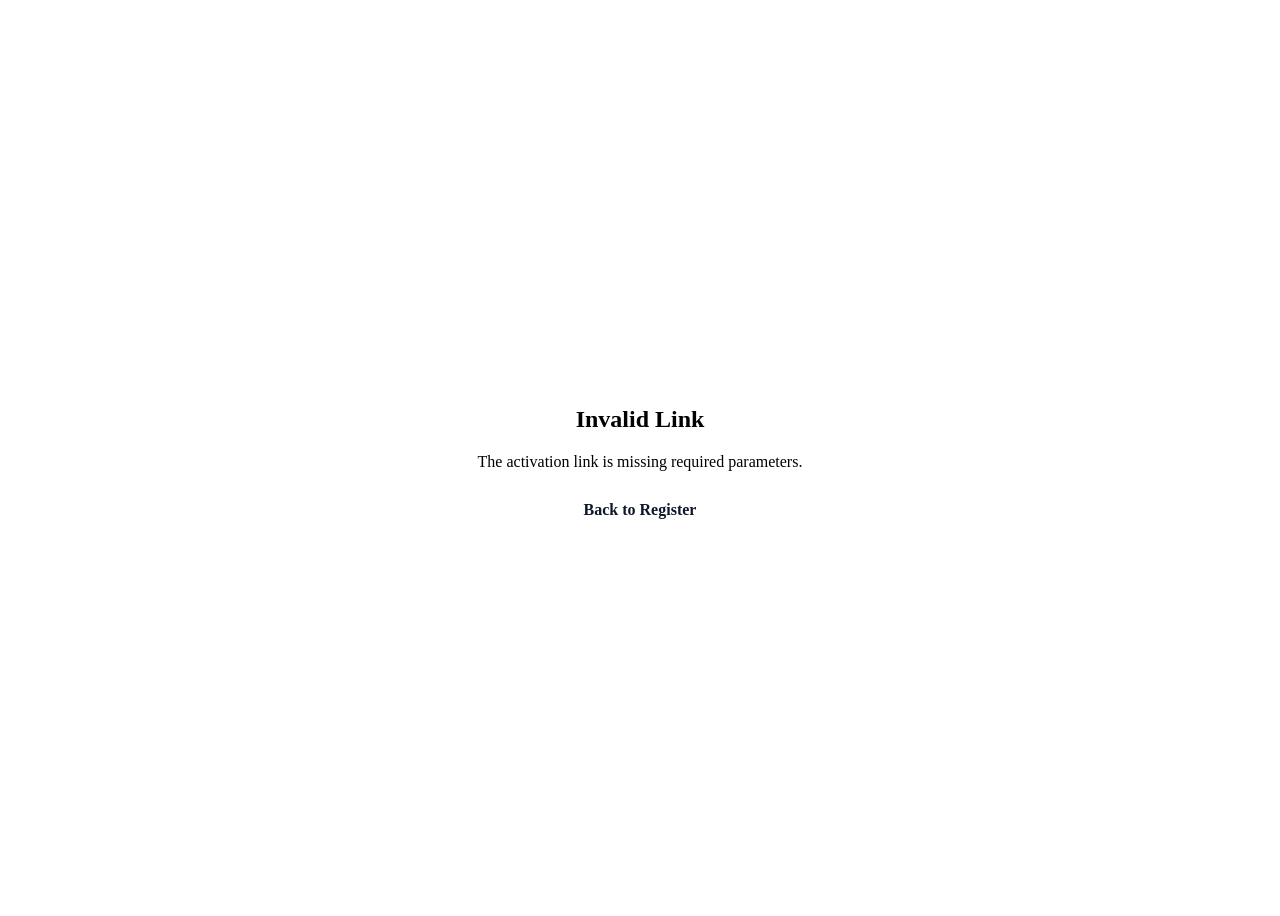
==== src/main/resources/static/activate/activate.html @ c1cdc7cb "activation done" ====
<!DOCTYPE html>
<html lang="en">
<head>
    <meta charset="UTF-8">
    <meta name="viewport" content="width=device-width, initial-scale=1.0">
    <title>Account Activation</title>
    <link rel="stylesheet" href="/register/register.css">
    <script src="activate.js" defer></script>
</head>
<body style="display: flex; justify-content: center; align-items: center; min-height: 100vh;">

<main class="card" style="text-align: center; max-width: 440px; width: 90%;">
    <h2 id="status-title" style="color: var(--primary);">Verifying Account...</h2>
    <p id="status-msg" style="color: var(--muted-color); margin: 1.25rem 0;">
        Please wait while we validate your activation token.
    </p>

    <!-- Dynamic Action Button -->
    <a id="action-btn" href="/index.html" style="display: none; padding: 0.65rem 1.25rem; background: var(--primary); color: #0f172a; border-radius: 6px; text-decoration: none; font-weight: 600;">
        Go to Home
    </a>
</main>

</body>
</html>
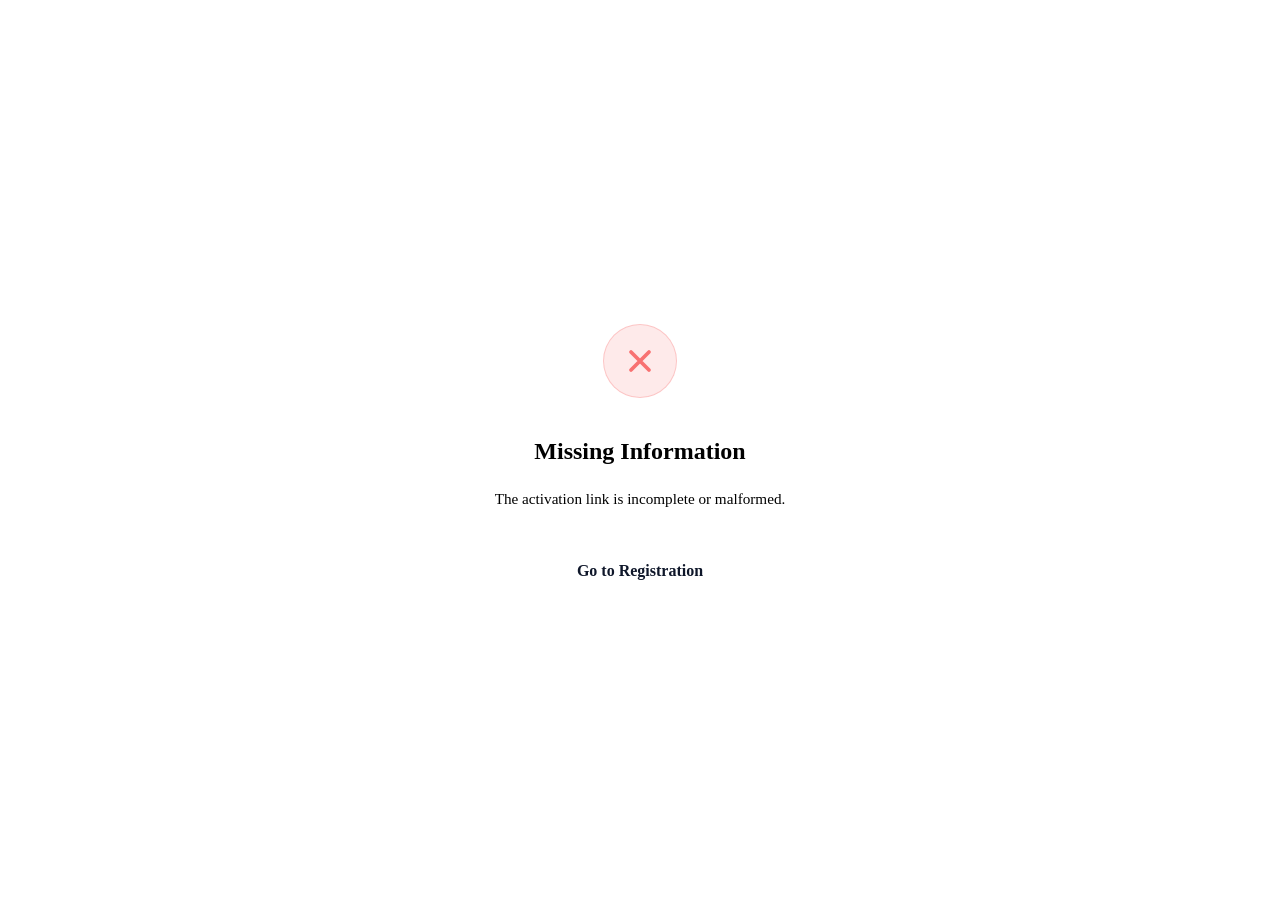
==== commit 1d2d777b: "activation pretty" ====
--- a/src/main/resources/static/activate/activate.html
+++ b/src/main/resources/static/activate/activate.html
@@ -5,20 +5,104 @@
     <meta name="viewport" content="width=device-width, initial-scale=1.0">
     <title>Account Activation</title>
     <link rel="stylesheet" href="/register/register.css">
+    <style>
+        .status-container {
+            display: flex;
+            flex-direction: column;
+            align-items: center;
+            text-align: center;
+            padding: 1rem 0;
+        }
+
+        .icon-circle {
+            width: 72px;
+            height: 72px;
+            border-radius: 50%;
+            display: flex;
+            align-items: center;
+            justify-content: center;
+            margin-bottom: 1.25rem;
+            transition: all 0.3s ease;
+        }
+
+        .icon-circle svg {
+            width: 36px;
+            height: 36px;
+        }
+
+        /* Loading Spinner */
+        .spinner {
+            border: 3px solid rgba(56, 189, 248, 0.2);
+            border-top-color: var(--primary);
+            border-radius: 50%;
+            width: 50px;
+            height: 50px;
+            animation: spin 0.8s linear infinite;
+            margin-bottom: 1.25rem;
+        }
+
+        @keyframes spin {
+            to { transform: rotate(360deg); }
+        }
+
+        .state-success {
+            background-color: rgba(74, 222, 128, 0.15);
+            color: var(--success, #4ade80);
+            border: 1px solid rgba(74, 222, 128, 0.3);
+        }
+
+        .state-warning {
+            background-color: rgba(251, 146, 60, 0.15);
+            color: #fb923c;
+            border: 1px solid rgba(251, 146, 60, 0.3);
+        }
+
+        .state-error {
+            background-color: rgba(248, 113, 113, 0.15);
+            color: var(--error, #f87171);
+            border: 1px solid rgba(248, 113, 113, 0.3);
+        }
+
+        .btn-action {
+            display: inline-block;
+            margin-top: 1.5rem;
+            padding: 0.75rem 1.75rem;
+            background-color: var(--primary);
+            color: #0f172a;
+            border: none;
+            border-radius: 6px;
+            font-weight: 600;
+            text-decoration: none;
+            cursor: pointer;
+            transition: background-color 0.2s ease;
+        }
+
+        .btn-action:hover {
+            background-color: var(--primary-hover);
+        }
+    </style>
     <script src="activate.js" defer></script>
 </head>
 <body style="display: flex; justify-content: center; align-items: center; min-height: 100vh;">
 
-<main class="card" style="text-align: center; max-width: 440px; width: 90%;">
-    <h2 id="status-title" style="color: var(--primary);">Verifying Account...</h2>
-    <p id="status-msg" style="color: var(--muted-color); margin: 1.25rem 0;">
-        Please wait while we validate your activation token.
-    </p>
+<main class="card" style="max-width: 460px; width: 90%;">
+    <div class="status-container">
+        <!-- Icon / Spinner placeholder -->
+        <div id="icon-slot">
+            <div class="spinner"></div>
+        </div>
 
-    <!-- Dynamic Action Button -->
-    <a id="action-btn" href="/index.html" style="display: none; padding: 0.65rem 1.25rem; background: var(--primary); color: #0f172a; border-radius: 6px; text-decoration: none; font-weight: 600;">
-        Go to Home
-    </a>
+        <h2 id="status-title" style="color: var(--primary); font-size: 1.5rem; margin-bottom: 0.5rem;">
+            Verifying Account...
+        </h2>
+
+        <p id="status-msg" style="color: var(--muted-color); font-size: 0.95rem; line-height: 1.5;">
+            Validating your activation token. Please hold on...
+        </p>
+
+        <!-- Dynamic Action Button -->
+        <div id="action-slot"></div>
+    </div>
 </main>
 
 </body>
